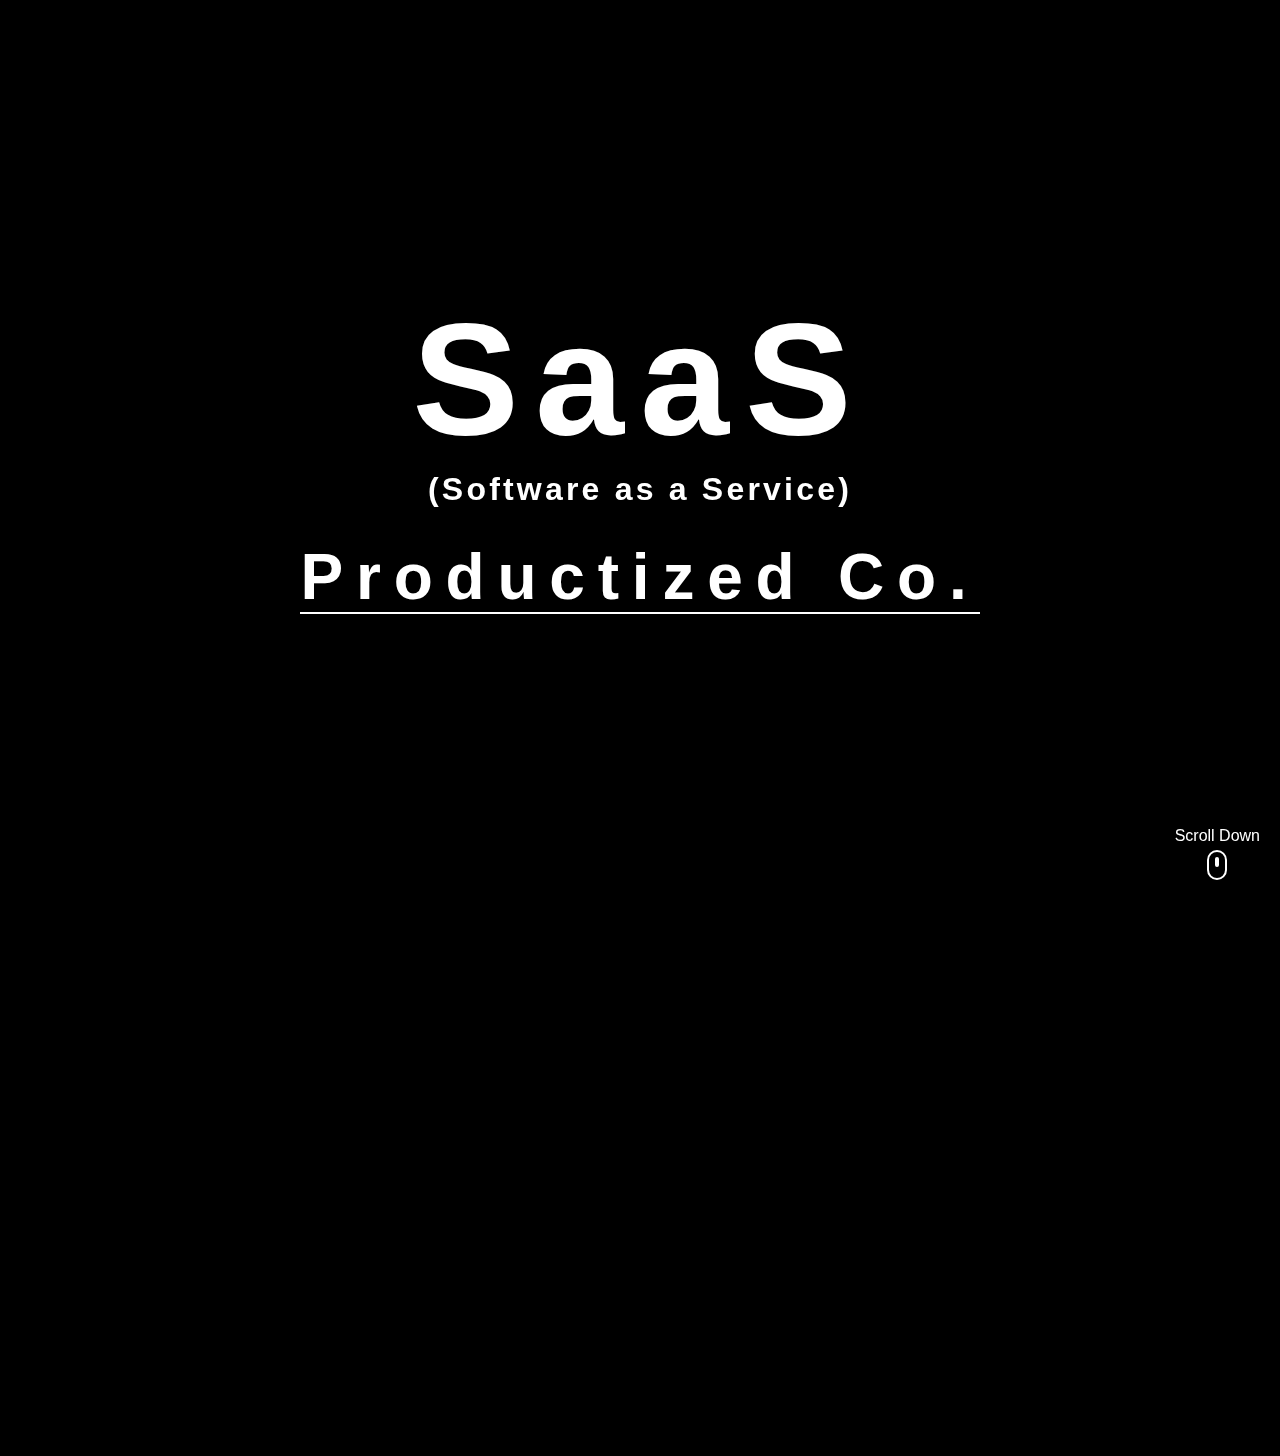
==== index.html @ f71a9a39 "Update index.html" ====
<!DOCTYPE html>
<html lang="en">
<head>
    <meta charset="UTF-8">
    <meta name="viewport" content="width=device-width, initial-scale=1.0">
    <title>SaaS Productized Co.</title>
    <link rel="stylesheet" href="styles.css">
    <!-- Font Awesome for Social Icons -->
    <link rel="stylesheet" href="https://cdnjs.cloudflare.com/ajax/libs/font-awesome/6.0.0-beta3/css/all.min.css">
</head>
<body>
    <!-- Animated Background -->
    <div class="animated-bg"></div>

    <!-- Hero Section -->
    <div class="hero-section">
        <h1 class="hero-title">
            <span class="top-line">SaaS</span>
            <span class="subtitle">(Software as a Service)</span>
            <span class="bottom-line">Productized Co.</span>
            <div class="line-through"></div>
        </h1>
        <div class="scroll-indicator" id="scroll-indicator">
            <span>Scroll Down</span>
            <div class="mouse-icon"></div>
        </div>
    </div>

    <!-- About Section -->
    <section class="about-section">
        <div class="container">
            <h2>About Us</h2>
            <p>We are a B2B Micro SaaS company dedicated to transforming high-performance software solutions into intuitive, scalable products.</p>
            <div class="line-through"></div>
        </div>
    </section>

    <!-- Services Section -->
    <section class="services-section">
        <div class="container">
            <h2>Our Services</h2>
            <p>We offer a range of cutting-edge services including high-end software development, productization, and consulting.</p>
            <div class="line-through"></div>
        </div>
    </section>

    <!-- Footer -->
    <footer class="footer">
        <p>2025 SaaS Productized Co.</p>
        <div class="social-icons">
            <a href="https://x.com/SaaSProductized" target="_blank">
                        <img src="xlogo.png" alt="X logo" style="width: 24px; height: 24px;">
                    </a>
            <a href="https://www.instagram.com/saasproducts" target="_blank">
                <i class="fab fa-instagram"></i>
            </a>
            <a href="https://www.linkedin.com/in/yourprofile" target="_blank">
                <i class="fab fa-linkedin"></i>
            </a>
        </div>
    </footer>

    <script src="script.js"></script>
</body>
</html>
---- styles.css ----
/* General Reset */
* {
    margin: 0;
    padding: 0;
    box-sizing: border-box;
}

html, body {
    height: 100%;
    font-family: Arial, sans-serif;
    overflow-x: hidden;
}

body {
    background-color: #000;
    color: #fff;
}

/* Animated Background */
.animated-bg {
    position: fixed;
    top: 0;
    left: 0;
    width: 100%;
    height: 100%;
    background: url('path-to-your-animated-background.gif') center/cover no-repeat;
    z-index: -1;
    animation: animatedBG 30s linear infinite;
}

@keyframes animatedBG {
    0% { background-position: 0% 50%; }
    50% { background-position: 100% 50%; }
    100% { background-position: 0% 50%; }
}

/* Hero Section Styling */
.hero-section {
    height: 100vh;
    display: flex;
    justify-content: center;
    align-items: center;
    text-align: center;
    position: relative;
    padding: 0 20px;
}

.hero-title {
    position: relative;
    text-align: center;
    z-index: 1;
}

.top-line {
    font-size: 5em;
    display: block;
    margin-bottom: 0; /* Remove margin to bring the subtitle directly below */
    letter-spacing: 0.1em;
    text-transform: none; /* Ensure lowercase 'aa' */
}

.subtitle {
    font-size: 1em; /* Smaller font size for subtitle */
    margin-top: 0; /* Ensure there is no gap at the top */
    letter-spacing: 0.1em;
    display: block;
    color: #fff; /* White color */
    text-transform: none; /* Keep exact casing */
}

.bottom-line {
    font-size: 2em;
    display: block;
    letter-spacing: 0.2em;
    margin-top: 0.5em; /* Small space above Productized Co */
}

/* Responsive adjustments for mobile devices */
@media (max-width: 768px) {
    .hero-section {
        padding: 0 10px;
    }

    .top-line {
        font-size: 3em;
        letter-spacing: 0.05em;
        margin-bottom: 0; /* Maintain no margin on mobile */
    }

    .subtitle {
        font-size: 0.8em; /* Adjust subtitle size for mobile */
        margin-top: 0; /* No gap on mobile as well */
    }

    .bottom-line {
        font-size: 1.5em;
        letter-spacing: 0.1em;
        margin-top: 0.3em; /* Slightly reduce the space above Productized Co */
    }
}

/* Scroll Indicator Styling */
.scroll-indicator {
    position: fixed;
    bottom: 20px;
    right: 20px;
    text-align: center;
    color: white;
    z-index: 2;
}

.mouse-icon {
    width: 20px;
    height: 30px;
    border: 2px solid white;
    border-radius: 15px;
    position: relative;
    margin: 0 auto;
    margin-top: 5px;
}

.mouse-icon::before {
    content: '';
    width: 4px;
    height: 10px;
    background: white;
    border-radius: 2px;
    position: absolute;
    top: 5px;
    left: 50%;
    transform: translateX(-50%);
    animation: scroll 1.5s infinite;
}

@keyframes scroll {
    0% {
        top: 5px;
    }
    100% {
        top: 18px;
    }
}

/* Section Styling */
section {
    padding: 60px 20px;
    text-align: center;
    background-color: #222;
    opacity: 0;
    transform: translateY(50px);
    transition: opacity 1.5s ease, transform 1.5s ease;
    position: relative;
    z-index: 1;
}

section h2 {
    font-size: 2.5em;
    margin-bottom: 20px;
}

section p {
    font-size: 1.2em;
    max-width: 800px;
    margin: 0 auto;
}

/* Services Section Background */
.services-section {
    background-color: #333;
}

/* Footer */
.footer {
    padding: 20px 0;
    background-color: #000;
    text-align: center;
    font-size: 1em;
    position: relative;
    z-index: 1;
}

.social-icons {
    margin-top: 10px;
    display: flex;
    justify-content: center;
}

.social-icons a {
    color: white;
    font-size: 24px;
    margin: 0 10px;
    text-decoration: none;
    transition: transform 0.3s ease, color 0.3s ease;
}

.social-icons a:hover {
    transform: scale(1.2);
    color: #aaa; /* Optional: to change color slightly on hover */
}

/* Active class for when the section is visible */
.active {
    opacity: 1;
    transform: translateY(0);
}

/* Line crossing effect */
.line-through {
    position: absolute;
    width: 0%;
    height: 2px;
    background-color: #fff;
    transition: width 1.5s ease-in-out;
    bottom: 0;
    left: 0;
}

.active .line-through {
    width: 100%;
}
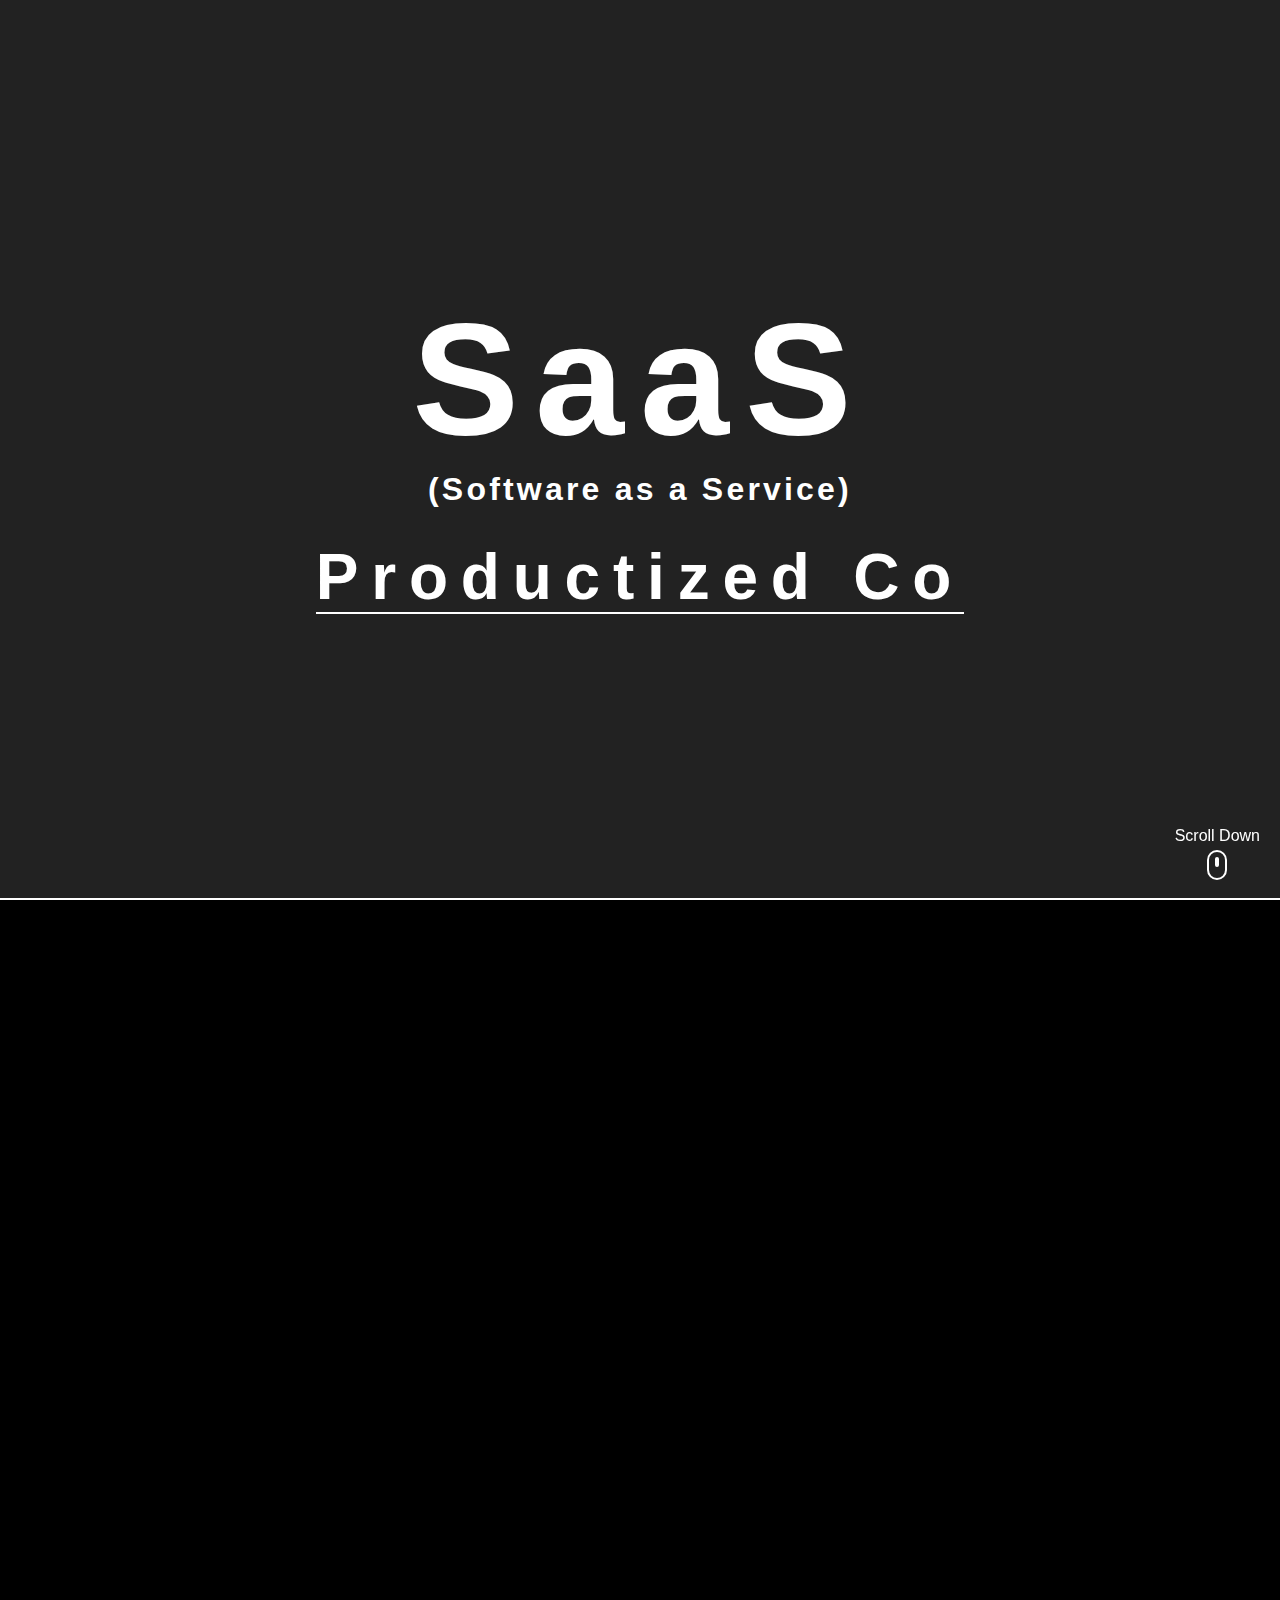
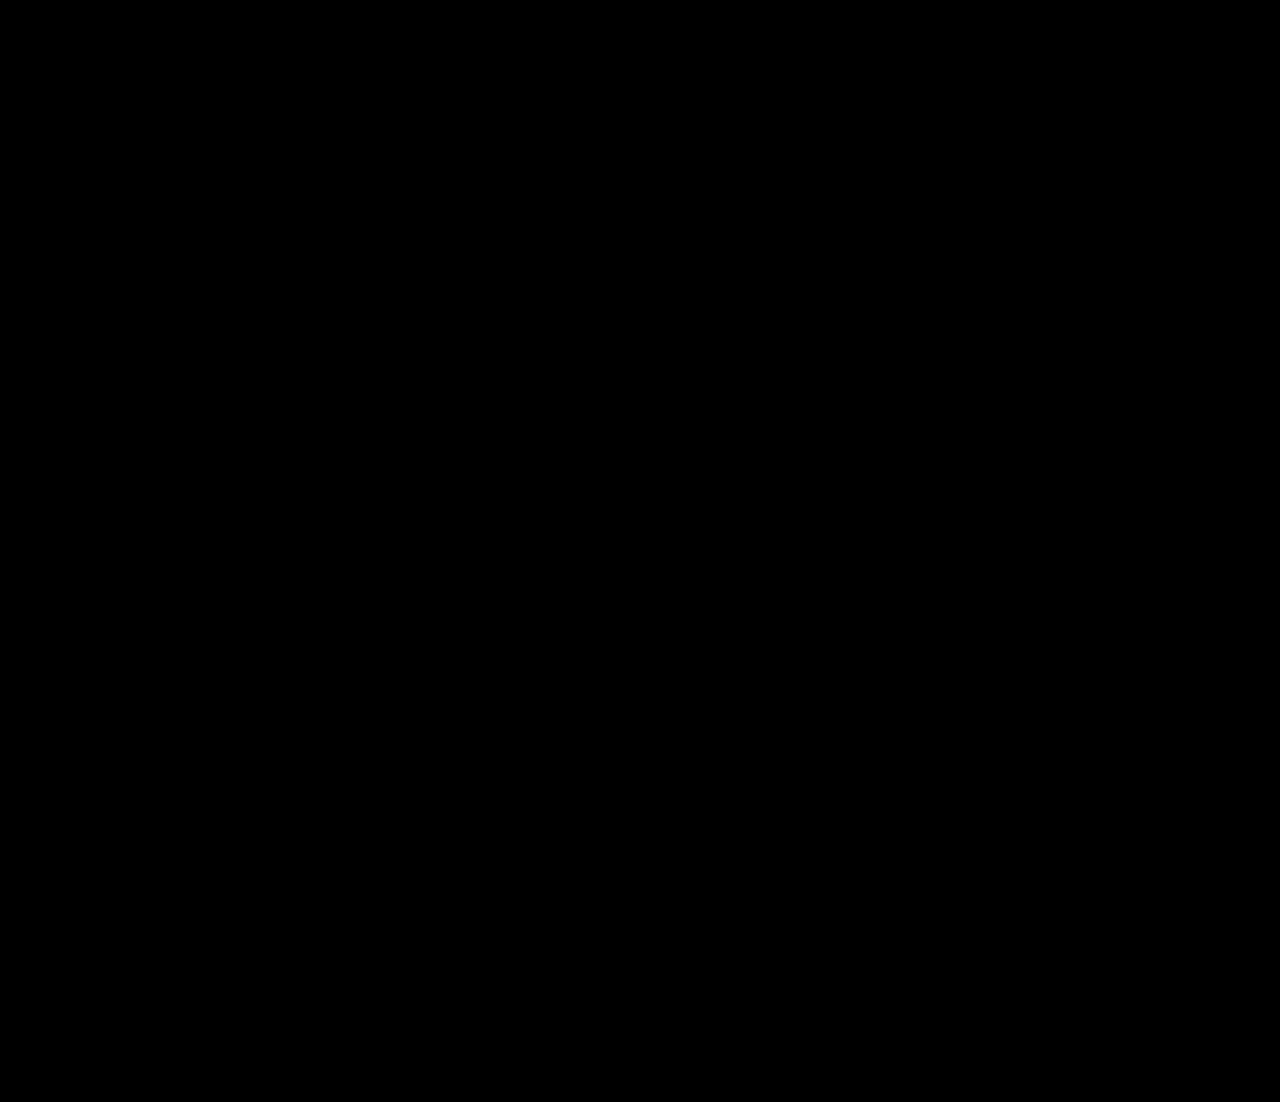
==== commit a7a3b18b: "Update index.html" ====
--- a/index.html
+++ b/index.html
@@ -7,50 +7,200 @@
     <link rel="stylesheet" href="styles.css">
     <!-- Font Awesome for Social Icons -->
     <link rel="stylesheet" href="https://cdnjs.cloudflare.com/ajax/libs/font-awesome/6.0.0-beta3/css/all.min.css">
+    <style>
+    /* Logo Container */
+    .logo-container {
+        width: 100%;
+        text-align: center;
+        padding-top: 10px;
+        margin-bottom: 20px;
+    }
+
+    .logo-container a {
+        display: inline-block;
+        color: #fff; /* Ice white color for the logo link */
+        text-decoration: none !important; /* Remove underline from the link */
+    }
+
+    /* Ensure the link remains white when visited, hovered, and active */
+    .logo-container a:visited {
+        color: #fff !important; /* Keep white even after the link is visited */
+        text-decoration: none !important; /* Ensure no underline on visited state */
+    }
+
+    .logo-container a:hover {
+        color: #fff; /* Keep white on hover */
+        transform: scale(1.05); /* Slight zoom on hover */
+        transition: transform 0.3s ease; /* Smooth transition effect */
+        text-decoration: none !important; /* No underline */
+    }
+
+    .logo-container a:active {
+        color: #fff !important; /* Keep white when active/clicked */
+        text-decoration: none !important; /* No underline */
+    }
+
+    /* Hero Title Styling */
+    .hero-title, 
+    .hero-title .top-line, 
+    .hero-title .subtitle, 
+    .hero-title .bottom-line {
+        color: #fff !important; /* Ice white for all parts of the title */
+        text-decoration: none !important; /* Ensure no underline */
+    }
+
+    /* Ensure no text-decoration for any <a> inside the hero section */
+    .hero-section a {
+        color: #fff !important; /* Ensure white for any link in hero section */
+    }
+
+    /* Line-through styling */
+    .line-through {
+        background-color: #fff !important; /* Make sure the line is ice white */
+        height: 2px;
+        width: 100%;
+        margin-top: 10px;
+        display: block;
+    }
+    </style>
 </head>
 <body>
     <!-- Animated Background -->
     <div class="animated-bg"></div>
 
-    <!-- Hero Section -->
-    <div class="hero-section">
-        <h1 class="hero-title">
-            <span class="top-line">SaaS</span>
-            <span class="subtitle">(Software as a Service)</span>
-            <span class="bottom-line">Productized Co.</span>
-            <div class="line-through"></div>
-        </h1>
-        <div class="scroll-indicator" id="scroll-indicator">
-            <span>Scroll Down</span>
-            <div class="mouse-icon"></div>
-        </div>
-    </div>
-
-    <!-- About Section -->
-    <section class="about-section">
-        <div class="container">
-            <h2>About Us</h2>
-            <p>We are a B2B Micro SaaS company dedicated to transforming high-performance software solutions into intuitive, scalable products.</p>
-            <div class="line-through"></div>
-        </div>
-    </section>
+    <!-- Clickable Logo Container for Hero Section -->
+    <a href="index.html" class="logo-container" style="text-decoration: none !important; /* Ensure no underline */">
+        <section class="hero-section">
+            <h1 class="hero-title">
+                <span class="top-line">SaaS</span>
+                <span class="subtitle">(Software as a Service)</span>
+                <span class="bottom-line">Productized Co</span>
+                <div class="line-through"></div>
+            </h1>
+        </section>
+    </a>
+
+    <!-- Scroll Indicator placed outside of the hero section for better positioning -->
+    <div class="scroll-indicator" id="scroll-indicator">
+        <span>Scroll Down</span>
+        <div class="mouse-icon"></div>
+    </div>
+
+    <!-- Divider between Hero and About Us -->
+    <div class="line-through" style="z-index: 1000;"></div>
+
+<!-- About Section -->
+<section class="about-section">
+    <div class="container">
+        <h2>About Us</h2>
+        <p>We are a B2B SaaS company dedicated to transforming high-performance software solutions into intuitive, scalable products. We provide tailored solutions to help businesses succeed through innovation and technology.</p>
+        <br>
+        <p>Our mission is to leverage cutting-edge technology to deliver services that empower businesses to succeed in an increasingly digital world. Whether you're looking to enhance your online presence, boost your sales with targeted ads, or dive into the future of Web3.0 and Artificial Intelligence, we're here to help you innovate and thrive.</p>
+    </div>
+
+<!-- Embedded Google Map Section -->
+<div class="map-section">
+    <div class="container map-container" style="text-align: center; padding: 20px;">
+        <iframe 
+            src="https://www.google.com/maps/embed?pb=!1m18!1m12!1m3!1d11877.425176039964!2d-87.6253308!3d41.90669885!2m3!1f0!2f0!3f0!3m2!1i1024!2i768!4f13.1!3m3!1m2!1s0x880fd35a4496d0ed%3A0xace21a6c41f409f4!2sGold%20Coast%2C%20Chicago%2C%20IL%2060610!5e0!3m2!1sen!2sus!4v1728264141626!5m2!1sen!2sus" 
+            width="400" 
+            height="250" 
+            style="border:0; margin: 0 auto;" 
+            allowfullscreen="" 
+            loading="lazy" 
+            referrerpolicy="no-referrer-when-downgrade">
+        </iframe>
+    </div>
+</div>
+</section>
+
+    <!-- Divider between About Us and Services -->
+    <div class="line-through" style="z-index: 1000;"></div>
 
     <!-- Services Section -->
     <section class="services-section">
-        <div class="container">
-            <h2>Our Services</h2>
-            <p>We offer a range of cutting-edge services including high-end software development, productization, and consulting.</p>
-            <div class="line-through"></div>
+        <h2>Our Services</h2>
+        <div class="service">
+        <h3><i class="fas fa-code"></i> Software Development</h3>
+        <p>Custom software development tailored to your business needs. Build scalable and efficient systems for long-term success.</p>
+        <a href="#">View Packages</a>
+    </div>
+        <div class="service">
+            <h3><i class="fas fa-paint-brush"></i> Web Design</h3>
+            <p>Beautiful, innovative, creative, and fully responsive web design. We bring life to your goals and vision.</p>
+            <a href="website_packages.html">View Packages</a>
+        </div>
+        
+        <div class="service">
+        <h3><i class="fas fa-cube"></i> Web3.0</h3>
+        <p>Unlock the potential of decentralized web technology and integrate your business into the next phase of the internet.</p>
+        <a href="#">Explore Web3.0</a>
+    </div>
+
+    <div class="service">
+        <h3><i class="fas fa-robot"></i> Artificial Intelligence</h3>
+        <p>Implement AI-driven solutions to streamline your operations, analyze data, and predict trends for a smarter business future.</p>
+        <a href="#">Discover AI Solutions</a>
+    </div>
+
+        <div class="service">
+            <h3><i class="fas fa-map-marker-alt"></i> Google My Business</h3>
+            <p>Complete Google My Business listing setup and management services. Fully optimized for results!</p>
+            <a href="#">View Options</a>
+        </div>
+
+        <div class="service">
+            <h3><i class="fas fa-chart-line"></i> Custom Analytics</h3>
+            <p>Detailed monthly analytics reports provide at-a-glance overviews of your business growth.</p>
+            <a href="#">Learn More</a>
+        </div>
+
+        <div class="service">
+            <h3><i class="fas fa-ad"></i> FB and Google Ads</h3>
+            <p>We design your ads to reach the BEST audience for your business. Properly targeted ads lead to sales.</p>
+            <a href="#">Learn More</a>
         </div>
     </section>
+
+    <!-- Divider between Services and Contact Us -->
+    <div class="line-through"></div>
+
+<!-- Contact Us Section -->
+<section class="contact-section" id="contact">
+    <div class="container">
+        <h2>Consult With Us</h2>
+        <p>If you have any questions about our services or want to know more about how SaaS Productized Co. can help your business grow, feel free to reach out to us.</p>
+        <br><br>
+        
+        <!-- Contact Form -->
+        <form id="contact-form">
+            <input type="email" id="user_email" placeholder="Enter your email" required>
+            
+            <!-- New Dropdown for Package Selection -->
+            <select id="package_select" name="package">
+                <option value="Not Sure" selected>Not Sure</option>
+                <option value="Basic Package">Basic Package</option>
+                <option value="Plus Package">Plus Package</option>
+                <option value="Deluxe Package">Deluxe Package</option>
+            </select>
+
+            <textarea id="message" placeholder="Enter your message" required></textarea>
+            <button type="submit">Send</button>
+        </form>
+    </div>
+</section>
+    
+    <div class="line-through"></div>
+
+
 
     <!-- Footer -->
     <footer class="footer">
-        <p>2025 SaaS Productized Co.</p>
+        <p>&copy; 2025 SaaS Productized Co. All Rights Reserved.</p>
         <div class="social-icons">
             <a href="https://x.com/SaaSProductized" target="_blank">
-                        <img src="xlogo.png" alt="X logo" style="width: 24px; height: 24px;">
-                    </a>
+                <img src="xlogo.png" alt="X logo" style="width: 24px; height: 24px;">
+            </a>
             <a href="https://www.instagram.com/saasproducts" target="_blank">
                 <i class="fab fa-instagram"></i>
             </a>
@@ -61,5 +211,27 @@
     </footer>
 
     <script src="script.js"></script>
+    <script>
+        // EmailJS script for contact form submission
+        document.getElementById('contact-form').addEventListener('submit', function(event) {
+            event.preventDefault();
+            emailjs.sendForm('your_service_id', 'your_template_id', this)
+                .then(function() {
+                    alert('Email sent successfully!');
+                }, function(error) {
+                    alert('Failed to send email: ' + JSON.stringify(error));
+                });
+        });
+
+        // Smooth Scroll Script for Scroll Indicator
+        document.getElementById('scroll-indicator').addEventListener('click', function() {
+            window.scrollTo({
+                top: document.querySelector('.about-section').offsetTop,
+                behavior: 'smooth'
+            });
+        });
+        
+        
+    </script>
 </body>
 </html>
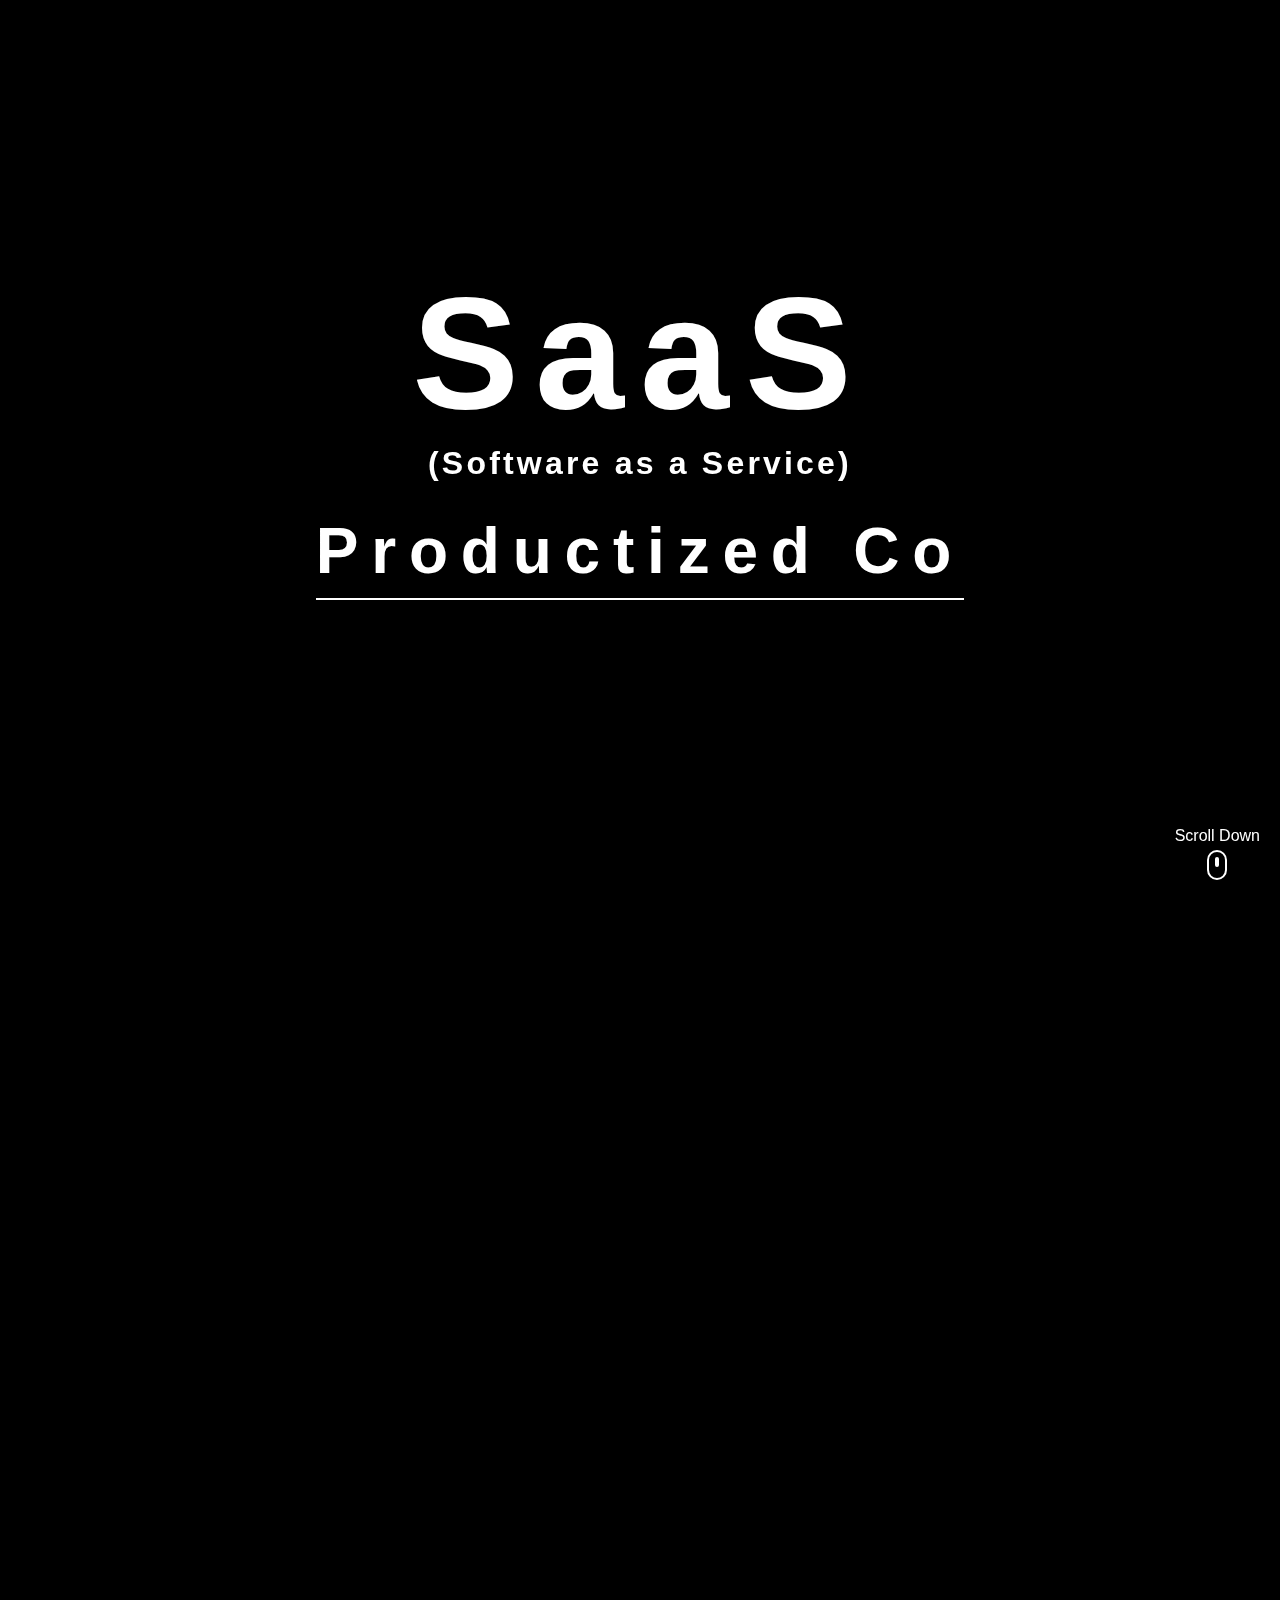
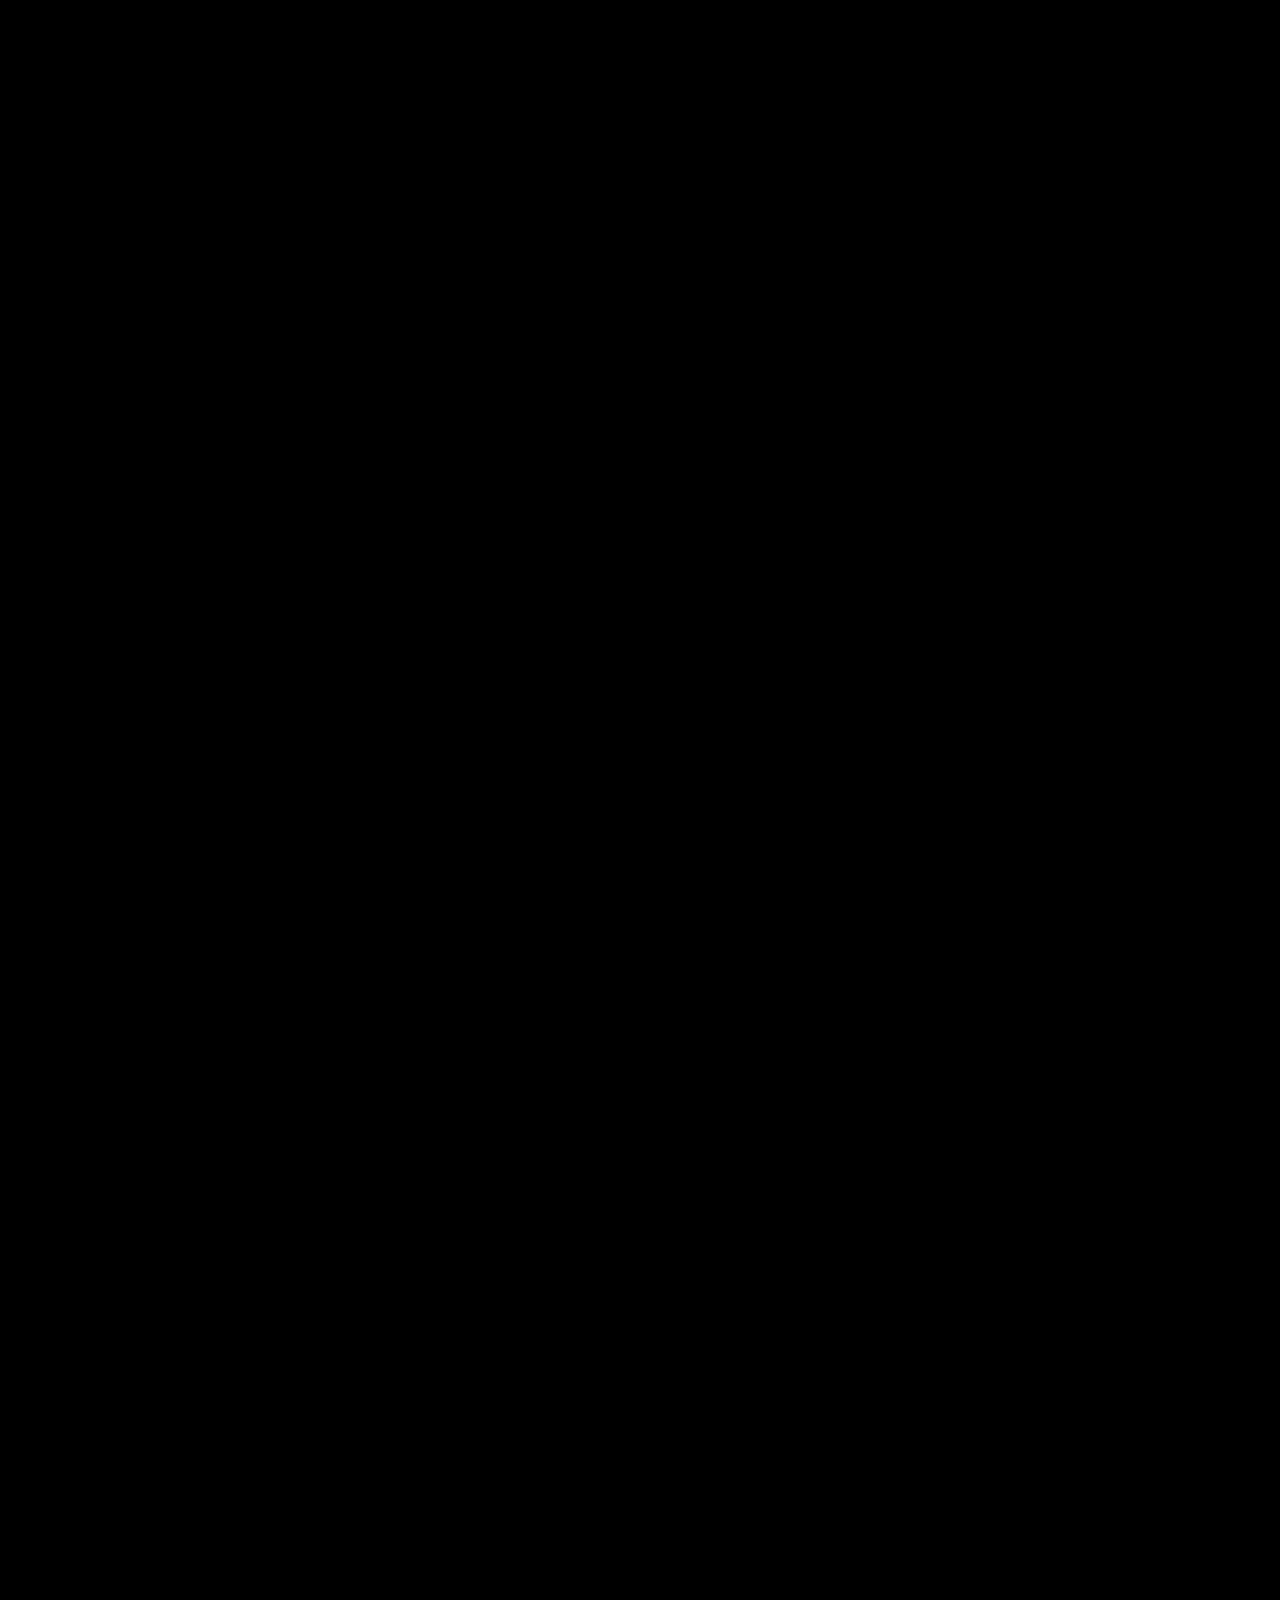
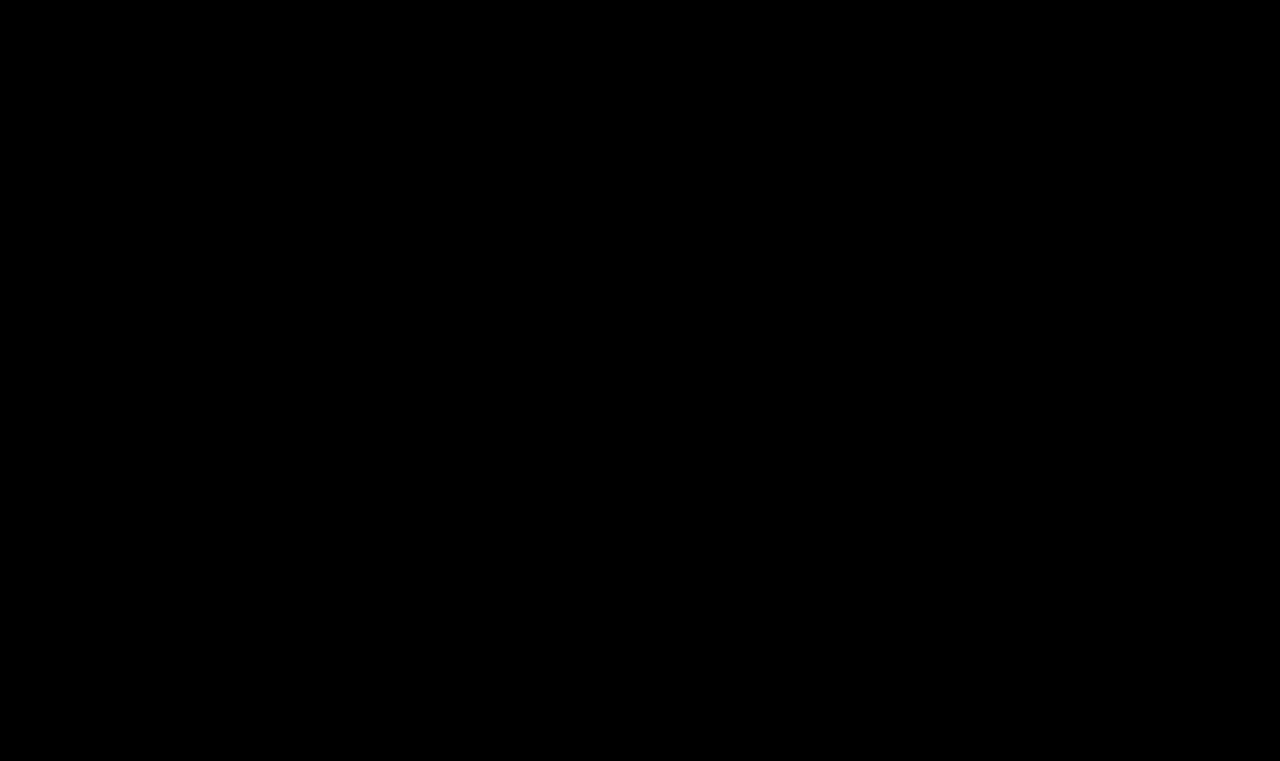
==== commit e001cd8a: "Update index.html" ====
--- a/index.html
+++ b/index.html
@@ -167,7 +167,6 @@
 
 <!-- Contact Us Section -->
 <section class="contact-section" id="contact">
-    <div class="container">
         <h2>Consult With Us</h2>
         <p>If you have any questions about our services or want to know more about how SaaS Productized Co. can help your business grow, feel free to reach out to us.</p>
         <br><br>
@@ -175,10 +174,11 @@
         <!-- Contact Form -->
         <form id="contact-form">
             <input type="email" id="user_email" placeholder="Enter your email" required>
-            
-            <!-- New Dropdown for Package Selection -->
-            <select id="package_select" name="package">
-                <option value="Not Sure" selected>Not Sure</option>
+
+            <!-- New Package Dropdown -->
+            <label for="package_select">Which Package are you interested in?</label>
+            <select id="package_select" required>
+                <option value="Not Sure">Not Sure</option>
                 <option value="Basic Package">Basic Package</option>
                 <option value="Plus Package">Plus Package</option>
                 <option value="Deluxe Package">Deluxe Package</option>
@@ -187,7 +187,6 @@
             <textarea id="message" placeholder="Enter your message" required></textarea>
             <button type="submit">Send</button>
         </form>
-    </div>
 </section>
     
     <div class="line-through"></div>
@@ -235,3 +234,7 @@
     </script>
 </body>
 </html>
+
+    </script>
+</body>
+</html>
--- a/styles.css
+++ b/styles.css
@@ -43,37 +43,48 @@
     text-align: center;
     position: relative;
     padding: 0 20px;
+    margin-top: 0;
+    background: none; /* No background */
 }
 
 .hero-title {
     position: relative;
     text-align: center;
     z-index: 1;
-}
-
+    margin-bottom: 20px;
+    text-decoration: none; /* Ensure no default lines */
+}
+
+/* Top Line (Main Title) */
 .top-line {
     font-size: 5em;
     display: block;
-    margin-bottom: 0; /* Remove margin to bring the subtitle directly below */
+    margin-bottom: 0;
     letter-spacing: 0.1em;
-    text-transform: none; /* Ensure lowercase 'aa' */
-}
-
+    text-transform: none; /* Keep lowercase 'aa' in 'SaaS' */
+    text-decoration: none; /* Remove any text decoration */
+}
+
+/* Subtitle (Optional Information) */
 .subtitle {
-    font-size: 1em; /* Smaller font size for subtitle */
-    margin-top: 0; /* Ensure there is no gap at the top */
+    font-size: 1em;
+    margin-top: 0;
     letter-spacing: 0.1em;
     display: block;
-    color: #fff; /* White color */
-    text-transform: none; /* Keep exact casing */
-}
-
+    color: #fff;
+    text-transform: none;
+    text-decoration: none; /* Ensure no underline */
+}
+
+/* Bottom Line (Company Name) */
 .bottom-line {
     font-size: 2em;
     display: block;
     letter-spacing: 0.2em;
-    margin-top: 0.5em; /* Small space above Productized Co */
-}
+    margin-top: 0.5em;
+    text-decoration: none; /* Remove any underlines */
+}
+
 
 /* Responsive adjustments for mobile devices */
 @media (max-width: 768px) {
@@ -84,18 +95,15 @@
     .top-line {
         font-size: 3em;
         letter-spacing: 0.05em;
-        margin-bottom: 0; /* Maintain no margin on mobile */
     }
 
     .subtitle {
-        font-size: 0.8em; /* Adjust subtitle size for mobile */
-        margin-top: 0; /* No gap on mobile as well */
+        font-size: 0.8em;
     }
 
     .bottom-line {
         font-size: 1.5em;
         letter-spacing: 0.1em;
-        margin-top: 0.3em; /* Slightly reduce the space above Productized Co */
     }
 }
 
@@ -204,17 +212,728 @@
     transform: translateY(0);
 }
 
-/* Line crossing effect */
+/* Custom Analytics Section */
+.analytics-section {
+    padding: 60px 20px;
+    background-color: #111;
+    color: #fff;
+    text-align: center;
+}
+
+.analytics-item {
+    margin-bottom: 40px;
+}
+
+.analytics-item h2 {
+    font-size: 2.5em;
+    margin-bottom: 10px;
+    color: #fff;
+}
+
+.analytics-item p {
+    font-size: 1.2em;
+    max-width: 600px;
+    margin: 0 auto;
+    color: #aaa;
+}
+
+/* Packages Section Styling */
+.packages-section {
+    padding: 60px 20px;
+    background-color: #111;
+    text-align: center;
+    color: #fff;
+}
+
+.packages-section h2 {
+    font-size: 2.5em;
+    margin-bottom: 40px;
+    color: #fff;
+}
+
+.package {
+    background-color: #222;
+    padding: 30px;
+    margin-bottom: 40px;
+    border-radius: 8px;
+    transition: transform 0.3s ease, box-shadow 0.3s ease;
+}
+
+.package h3 {
+    font-size: 2.2em; /* Slightly larger */
+    margin-bottom: 15px;
+    color: #fff; /* Ensure it's bright white */
+}
+
+.package p {
+    font-size: 1.4em; /* Increased font size */
+    margin-bottom: 20px;
+    color: #f0f0f0; /* Brighter white */
+}
+
+.package ul {
+    list-style: none;
+    padding: 0;
+    margin-bottom: 20px;
+}
+
+.package li {
+    font-size: 1.3em; /* Increase font size */
+    margin-bottom: 10px;
+    color: #f0f0f0; /* Brighter white for visibility */
+}
+
+.package strong {
+    font-size: 1.5em; /* Slightly larger */
+    color: #fff;
+}
+
+.package:hover {
+    transform: translateY(-10px);
+    box-shadow: 0 10px 20px rgba(0, 0, 0, 0.2);
+}
+
+/* Services Section Styling */
+.services-section {
+    padding: 60px 20px;
+    background-color: #333;
+    text-align: center;
+    color: #fff;
+}
+
+.services-section h2 {
+    font-size: 2.5em;
+    margin-bottom: 40px;
+    color: #fff;
+}
+
+.service {
+    background-color: #222;
+    padding: 30px;
+    margin-bottom: 40px;
+    border-radius: 8px;
+    transition: transform 0.3s ease, box-shadow 0.3s ease;
+}
+
+.service h3 {
+    font-size: 2em;
+    margin-bottom: 15px;
+}
+
+.service p {
+    font-size: 1.2em;
+    color: #f0f0f0;
+    margin-bottom: 20px;
+}
+
+.service a {
+    color: #fff;
+    text-decoration: none;
+    font-weight: bold;
+    background-color: #444;
+    padding: 10px 20px;
+    border-radius: 5px;
+    transition: background-color 0.3s ease;
+}
+
+.service a:hover {
+    background-color: #666;
+}
+
+.service:hover {
+    transform: translateY(-10px);
+    box-shadow: 0 10px 20px rgba(0, 0, 0, 0.2);
+}
+
+/* Responsive adjustments */
+@media (max-width: 768px) {
+    .packages-section, .services-section {
+        padding: 40px 10px;
+    }
+
+    .package, .service {
+        padding: 20px;
+    }
+
+    .package h3, .service h3 {
+        font-size: 1.8em;
+    }
+
+    .package p, .service p {
+        font-size: 1em;
+    }
+
+    .package ul li, .service p {
+        font-size: 1em;
+    }
+
+    .scroll-indicator {
+        bottom: 10px;
+        right: 10px;
+    }
+}
+
+/* Intro Section Styling */
+.intro-section {
+    padding: 60px 20px;
+    background-color: #222;
+    color: #fff;
+    text-align: center;
+    margin-bottom: 40px;
+}
+
+.intro-section h2 {
+    font-size: 2.5em;
+    margin-bottom: 20px;
+}
+
+.intro-section p {
+    font-size: 1.2em;
+    max-width: 800px;
+    margin: 0 auto;
+}
+
+/* Features Section Styling */
+.features-section {
+    padding: 60px 20px;
+    background-color: #111;
+    color: #fff;
+    text-align: center;
+}
+
+.features-section h2 {
+    font-size: 2.5em;
+    margin-bottom: 40px;
+    color: #fff;
+}
+
+.features-container {
+    display: flex;
+    justify-content: center;
+    gap: 20px; /* Space between the rectangles */
+}
+
+.feature-box {
+    background-color: #222;
+    padding: 30px;
+    border-radius: 8px;
+    width: 30%; /* Each box will take up 30% of the container width */
+    box-shadow: 0 10px 20px rgba(0, 0, 0, 0.2);
+    transition: transform 0.3s ease, box-shadow 0.3s ease;
+}
+
+.feature-box h3 {
+    font-size: 1.8em;
+    margin-bottom: 15px;
+    color: #fff;
+}
+
+.feature-box p {
+    font-size: 1.1em;
+    color: #ccc;
+    line-height: 1.6em;
+}
+
+.feature-box:hover {
+    transform: translateY(-10px);
+    box-shadow: 0 15px 30px rgba(0, 0, 0, 0.3);
+}
+
+/* Responsive adjustments */
+@media (max-width: 768px) {
+    .features-container {
+        flex-direction: column;
+        gap: 20px;
+    }
+
+    .feature-box {
+        width: 100%; /* Full width for mobile */
+    }
+}
+
+/* Pricing Section Styling */
+.pricing-section {
+    padding: 60px 20px;
+    background-color: #333;
+    color: #fff;
+    text-align: center;
+}
+
+.pricing-section h2 {
+    font-size: 2.5em;
+    margin-bottom: 20px;
+}
+
+.pricing-table {
+    display: flex;
+    justify-content: space-around;
+    flex-wrap: wrap;
+    margin-bottom: 40px;
+}
+
+.pricing-option {
+    background-color: #222;
+    padding: 30px;
+    margin: 20px;
+    border-radius: 8px;
+    width: 280px;
+    transition: transform 0.3s ease, box-shadow 0.3s ease;
+}
+
+.pricing-option h3 {
+    font-size: 2.2em; /* Slightly larger */
+    margin-bottom: 15px;
+    color: #fff; /* Bright white */
+}
+
+.pricing-option p {
+    font-size: 1.4em; /* Increased for better visibility */
+    color: #f0f0f0; /* Brighter white */
+    margin-bottom: 20px;
+}
+
+.pricing-option:hover {
+    transform: translateY(-10px);
+    box-shadow: 0 10px 20px rgba(0, 0, 0, 0.2);
+}
+
+/* Responsive for smaller screens */
+@media (max-width: 768px) {
+    .pricing-table {
+        flex-direction: column;
+    }
+
+    .pricing-option {
+        width: 100%;
+        max-width: 400px;
+    }
+}
+
+/* Pricing Table Styling */
+.pricing-section {
+    padding: 60px 20px;
+    background-color: #111;
+    text-align: center;
+    color: #fff;
+}
+
+.pricing-table {
+    display: flex;
+    justify-content: space-around;
+    flex-wrap: wrap;
+    gap: 20px;
+}
+
+.pricing-option {
+    background-color: #222;
+    padding: 20px;
+    border-radius: 8px;
+    width: 300px;
+    transition: transform 0.3s ease, box-shadow 0.3s ease;
+}
+
+.pricing-option h3 {
+    font-size: 1.8em;
+    margin-bottom: 15px;
+    color: #fff;
+}
+
+.pricing-option p {
+    font-size: 1.2em;
+    color: #ccc;
+    margin-bottom: 20px;
+}
+
+.pricing-option:hover {
+    transform: translateY(-10px);
+    box-shadow: 0 10px 20px rgba(0, 0, 0, 0.2);
+}
+
+/* Responsive adjustment for Pricing section */
+@media (max-width: 768px) {
+    .pricing-table {
+        flex-direction: column;
+        align-items: center;
+    }
+
+    .pricing-option {
+        width: 100%;
+        margin-bottom: 20px;
+    }
+}
+
+/* Header Styling */
+header h1 {
+    font-size: 2.5em;
+    color: #fff;
+    text-align: center;
+    margin-bottom: 20px;
+}
+
+header p {
+    font-size: 1.2em;
+    color: #ccc;
+    text-align: center;
+    margin-bottom: 40px;
+}
+
+/* Toggle Button Styling */
+.pricing-toggle {
+    display: flex;
+    justify-content: center;
+    margin-bottom: 40px;
+}
+
+.toggle-btn {
+    background-color: #444;
+    color: white;
+    padding: 10px 20px;
+    border: none;
+    border-radius: 5px;
+    cursor: pointer;
+    margin: 0 10px;
+    transition: background-color 0.3s, box-shadow 0.3s;
+}
+
+/* Styling for the 'With Design Fee' button */
+#with-design-fee.active {
+    background: linear-gradient(145deg, rgba(255, 223, 0, 0.9), rgba(255, 215, 0, 0.7)); /* Flashy real gold */
+    color: #fff;
+    box-shadow: 0 5px 10px rgba(255, 223, 0, 0.5); /* Golden glow */
+}
+
+#with-design-fee:hover {
+    background-color: rgba(255, 223, 0, 0.9); /* Brighter gold on hover */
+    box-shadow: 0 10px 20px rgba(255, 223, 0, 0.9); /* Stronger gold shadow */
+}
+
+/* Styling for the 'Without Design Fee' button */
+#without-design-fee.active {
+    background-color: rgba(135, 206, 235, 0.9); /* Icy blue active state */
+    color: #fff;
+    box-shadow: 0 5px 10px rgba(135, 206, 235, 0.5); /* Blue glow */
+}
+
+#without-design-fee:hover {
+    background-color: rgba(135, 206, 235, 0.9); /* Icy blue on hover */
+    box-shadow: 0 10px 20px rgba(135, 206, 235, 0.9); /* Blue shadow on hover */
+}
+
+/* Inactive button styling (removes light) */
+.toggle-btn:not(.active) {
+    background-color: #444; /* Dark background for inactive state */
+    box-shadow: none; /* No glow */
+}
+
+/* Container for the packages to align them in a row */
+.packages-container {
+    display: flex;
+    justify-content: center; /* Center the boxes horizontally */
+    align-items: flex-start; /* Align the boxes at the top */
+    gap: 20px; /* Space between the boxes */
+    flex-wrap: wrap; /* Ensure they wrap on smaller screens */
+    margin: 0 auto; /* Center the container */
+    max-width: 1200px; /* Set a max width for larger screens */
+    padding: 20px;
+}
+
+/* General package styling */
+.basic-package, .plus-package, .deluxe-package {
+    background-color: rgba(255, 69, 0, 0.6); /* Base color */
+    width: 30%; /* Set width to 30% to fit 3 boxes side by side */
+    padding: 30px;
+    border-radius: 8px;
+    transition: transform 0.3s ease, box-shadow 0.3s ease;
+    box-shadow: 0 10px 20px rgba(255, 69, 0, 0.4);
+    text-align: center;
+}
+
+/* Hover effects */
+.basic-package:hover, .plus-package:hover, .deluxe-package:hover {
+    transform: translateY(-10px);
+    box-shadow: 0 15px 30px rgba(255, 69, 0, 0.6);
+}
+
+/* Specific background colors for each package */
+.basic-package {
+    background-color: rgba(255, 69, 0, 0.6); /* Fire-like neon orange */
+    box-shadow: 0 10px 20px rgba(255, 69, 0, 0.4);
+}
+
+.plus-package {
+    background: linear-gradient(145deg, rgba(255, 223, 0, 0.9), rgba(255, 215, 0, 0.6)); /* Flashy gold */
+    box-shadow: 0 10px 20px rgba(255, 223, 0, 0.7);
+}
+
+.deluxe-package {
+    background-color: rgba(128, 0, 128, 0.6); /* Transparent regal purple */
+    box-shadow: 0 10px 20px rgba(128, 0, 128, 0.4);
+}
+
+/* Responsive adjustments for mobile screens */
+@media (max-width: 768px) {
+    .packages-container {
+        flex-direction: column; /* Stack the boxes vertically */
+    }
+    
+    .basic-package, .plus-package, .deluxe-package {
+        width: 100%; /* Full width on smaller screens */
+    }
+}
+
+
+/* Update Contact Us Button Style */
+.basic-package .add-to-cart-btn, 
+.plus-package .add-to-cart-btn, 
+.deluxe-package .add-to-cart-btn {
+    font-size: 1.2em; /* Double the size */
+    padding: 15px 30px; /* Larger padding for bigger buttons */
+    background-color: #444; /* Match the button color from services section */
+    color: #fff;
+    border: none;
+    border-radius: 5px;
+    cursor: pointer;
+    transition: background-color 0.3s ease, transform 0.3s ease;
+    text-decoration: none;
+}
+
+.basic-package .add-to-cart-btn:hover, 
+.plus-package .add-to-cart-btn:hover, 
+.deluxe-package .add-to-cart-btn:hover {
+    background-color: #666;
+    transform: translateY(-5px); /* Adds movement on hover */
+}
+
+/* Ensure the button text is centered */
+.add-to-cart-btn {
+    display: inline-block;
+    text-align: center;
+    width: 100%;
+}
+
+/* Logo Container */
+.logo-container {
+    width: 100%;
+    text-align: center;
+    padding-top: 10px;
+    margin-bottom: 20px;
+    position: relative; /* Ensures z-index works */
+    z-index: 10; /* Higher z-index to make sure it’s clickable and hovers properly */
+}
+
+.logo-container a {
+    display: block; /* Make the entire container clickable */
+    color: #fff; /* Ice white color for the logo link */
+    text-decoration: none; /* Remove underline from the link */
+    padding: 10px 0; /* Ensure padding remains to keep the spacing */
+    margin: auto; /* Center the logo */
+    width: fit-content; /* Keep the logo centered and not stretched */
+    z-index: 11; /* Ensure the link is above everything else */
+}
+
+/* Ensure the link remains white when visited, hovered, and active */
+.logo-container a:visited {
+    color: #fff; /* Keep white even after the link is visited */
+}
+
+.logo-container a:hover {
+    color: #fff; /* Keep white on hover */
+}
+
+.logo-container a:active {
+    color: #fff; /* Keep white when active/clicked */
+}
+
+.logo-container a:hover {
+    transform: scale(1.05); /* Slight zoom on hover */
+    transition: transform 0.3s ease; /* Smooth transition effect */
+}
+
+/* Adjustments to remove extra space */
+.hero-section {
+    margin-top: 0;
+    padding-top: 0;
+}
+
+/* Hero Title Styling */
+.hero-title, 
+.hero-title .top-line, 
+.hero-title .subtitle, 
+.hero-title .bottom-line {
+    color: #fff !important; /* Ice white for all parts of the title */
+    text-decoration: none; /* Remove underline or any text decoration */
+    z-index: 12; /* Make sure the title remains on top */
+}
+
+/* General line-through styling */
 .line-through {
-    position: absolute;
-    width: 0%;
+    background-color: #fff;
     height: 2px;
-    background-color: #fff;
-    transition: width 1.5s ease-in-out;
-    bottom: 0;
-    left: 0;
-}
-
+    width: 0; /* Start as 0 for animation */
+    margin-top: 10px;
+    display: block;
+    transition: width 1.5s ease-in-out; /* Smooth transition */
+    z-index: 1; /* Ensure line is above background but below content */
+    position: relative; /* Relative positioning for proper stacking */
+}
+
+/* Active line-through expands to full width */
 .active .line-through {
     width: 100%;
 }
+
+/* Hero title specific line-through */
+.hero-title .line-through {
+    background-color: #fff !important; /* Ensure white color for hero */
+    height: 2px;
+    width: 100%; /* Full width for hero title */
+    margin-top: 10px;
+    position: relative; /* Ensure proper stacking */
+    z-index: 2; /* Ensure it's above adjacent content */
+}
+
+/* Hero title hover effect */
+.hero-title:hover {
+    transform: scale(1.05); /* Slight zoom on hover */
+    transition: transform 0.3s ease;
+}
+
+/* No underline and ensure text remains white */
+.hero-title a, 
+.hero-title a:visited, 
+.hero-title a:hover, 
+.hero-title a:active {
+    text-decoration: none; /* No underline */
+    color: #fff; /* Ice white */
+}
+
+/* Logo container */
+.logo-container {
+    width: 100%;
+    text-align: center;
+    padding-top: 10px;
+    margin-bottom: 20px;
+    position: relative; /* For stacking */
+    z-index: 10; /* Ensure it's in front */
+}
+
+/* Logo link */
+.logo-container a {
+    display: block; /* Block to ensure full logo clickability */
+    color: #fff; /* White text */
+    text-decoration: none;
+    width: fit-content;
+    margin: auto;
+    padding: 10px 0;
+}
+
+/* Hover effect for logo */
+.logo-container a:hover {
+    transform: scale(1.05); /* Zoom effect */
+    transition: transform 0.3s ease;
+}
+
+/* Ensure the sections have proper spacing */
+section {
+    min-height: 100px; /* Prevent collapsing */
+    padding: 20px 0;
+    position: relative;
+    z-index: 1;
+}
+
+/* Ensure line-through divs are visible */
+div.line-through {
+    background-color: white;
+    height: 2px;
+    margin: 20px auto; /* Center the line */
+    width: 100%; /* Full width across screen */
+    z-index: 1; /* Ensure above background */
+}
+
+
+/* Instant Paid Traffic Button Styling */
+.instant-traffic-section .button {
+    color: #fff;
+    text-decoration: none;
+    font-weight: bold;
+    background-color: #444;
+    padding: 10px 20px;
+    border-radius: 5px;
+    transition: background-color 0.3s ease, transform 0.3s ease;
+    display: inline-block;
+}
+
+/* Hover Effect for the Button */
+.instant-traffic-section .button:hover {
+    background-color: #666;
+    transform: translateY(-5px); /* Adds slight movement effect on hover */
+}
+
+/* Responsive adjustments for smaller screens */
+@media (max-width: 768px) {
+    .instant-traffic-section .button {
+        padding: 10px 15px; /* Slightly smaller padding on smaller screens */
+        font-size: 1em;
+    }
+}
+
+/* Contact Form Styling */
+#contact-form {
+    max-width: 600px;
+    margin: 0 auto;
+}
+
+#contact-form input, #contact-form textarea {
+    width: 100%;
+    padding: 10px;
+    margin-bottom: 10px;
+    border: none;
+    border-radius: 5px;
+    background-color: #555;
+    color: #fff;
+    font-size: 1em;
+}
+
+/* Contact Form Send Button Styling */
+#contact-form button {
+    color: #fff;
+    text-decoration: none;
+    font-weight: bold;
+    background-color: #444;
+    padding: 10px 20px;
+    border-radius: 5px;
+    transition: background-color 0.3s ease, transform 0.3s ease;
+    display: inline-block;
+    width: 100%;
+    cursor: pointer;
+    text-align: center;
+}
+
+/* Hover Effect for the Send Button */
+#contact-form button:hover {
+    background-color: #666;
+    transform: translateY(-5px); /* Adds slight movement effect on hover */
+}
+
+/* Responsive adjustments for smaller screens */
+@media (max-width: 768px) {
+    #contact-form button {
+        padding: 10px 15px;
+        font-size: 1em;
+    }
+}
+
+.hidden {
+    display: none;
+}
+
+#package_select {
+    width: 100%;
+    padding: 10px;
+    margin-bottom: 10px;
+    border: none;
+    border-radius: 5px;
+    background-color: #555;
+    color: #fff;
+    font-size: 1em;
+}
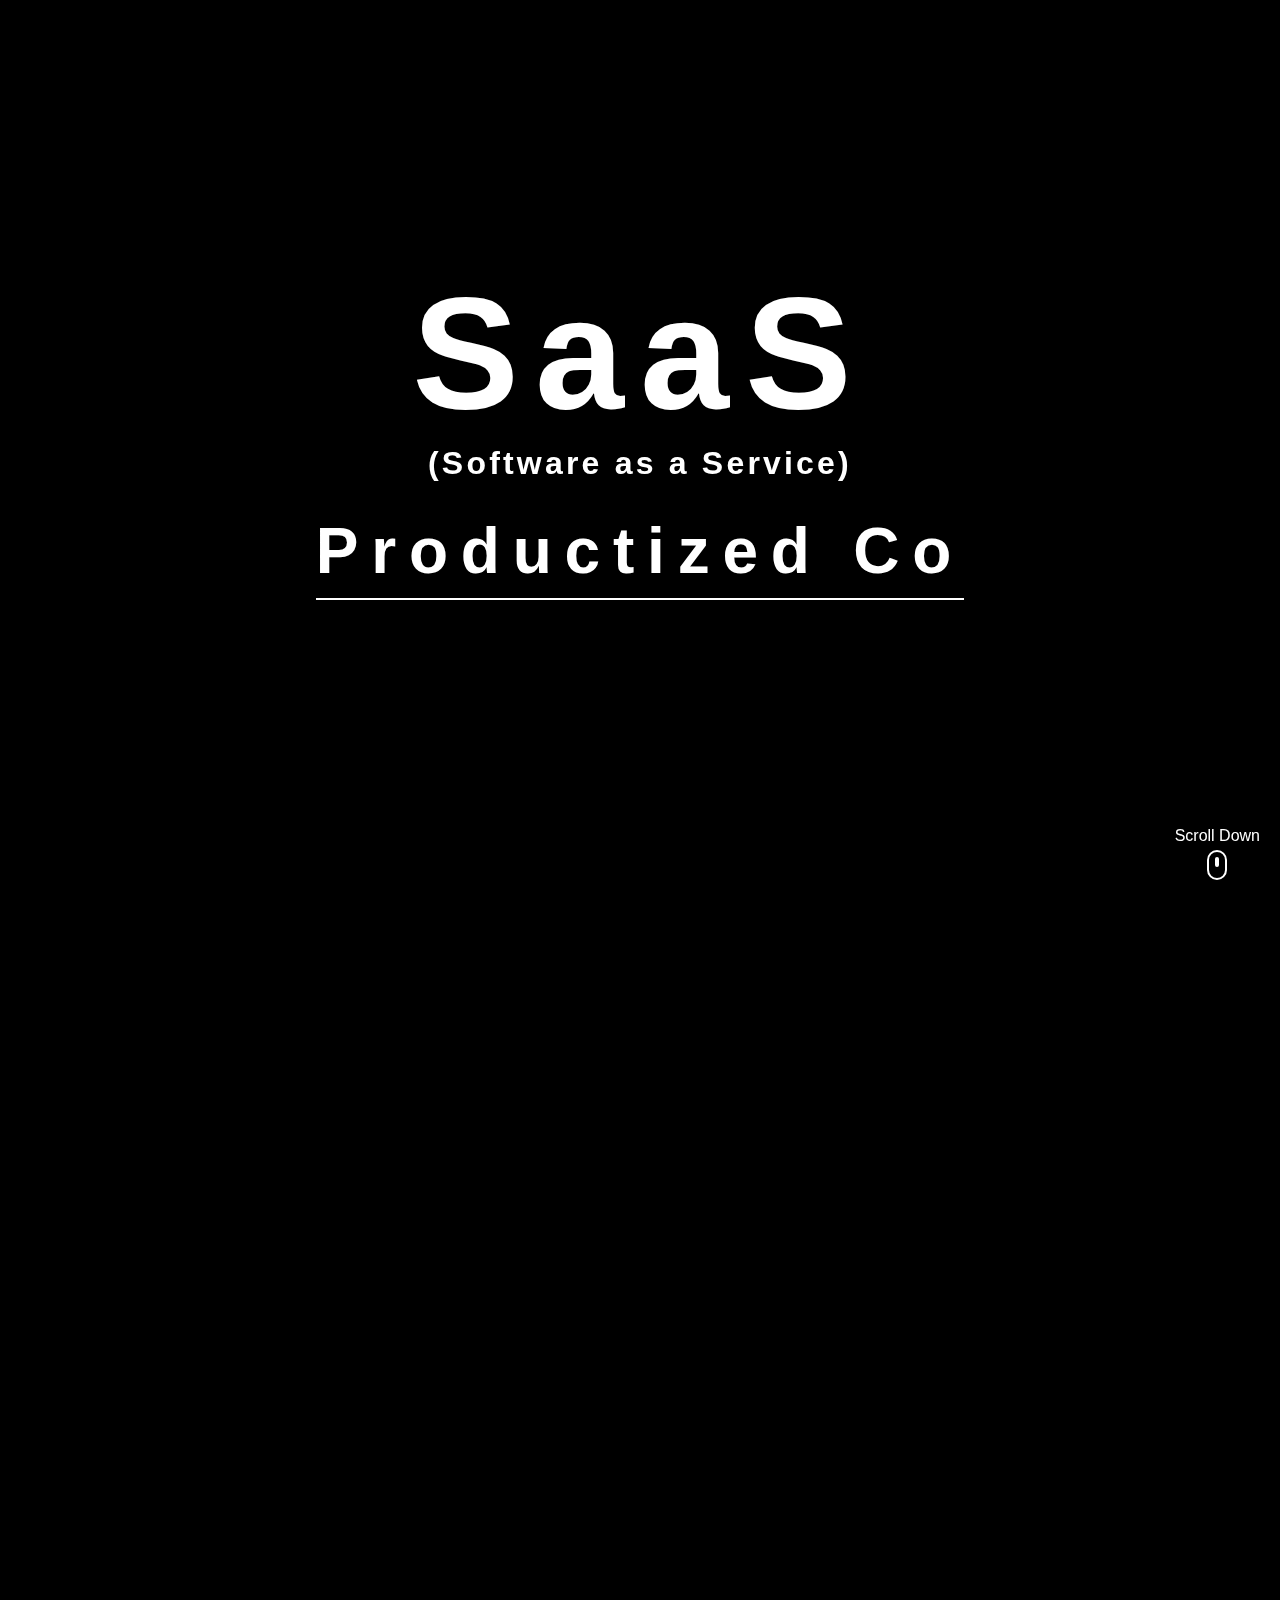
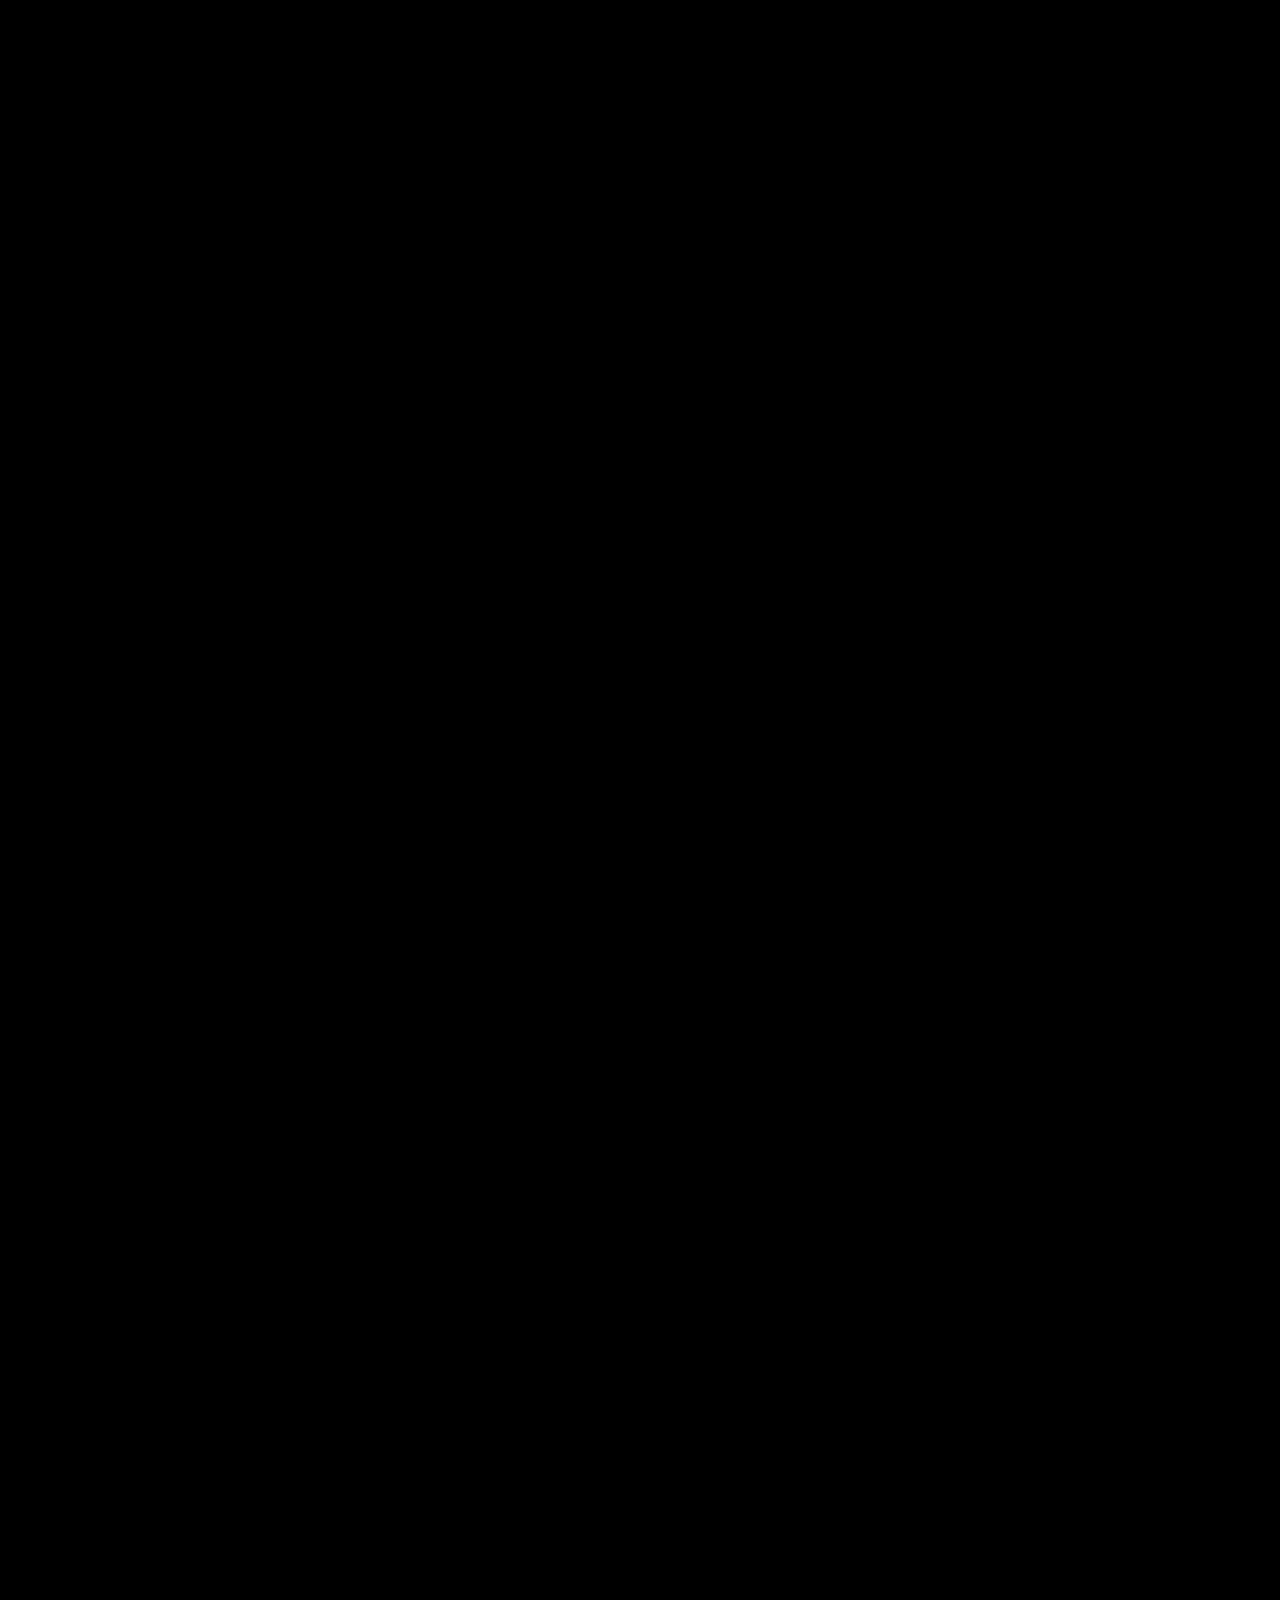
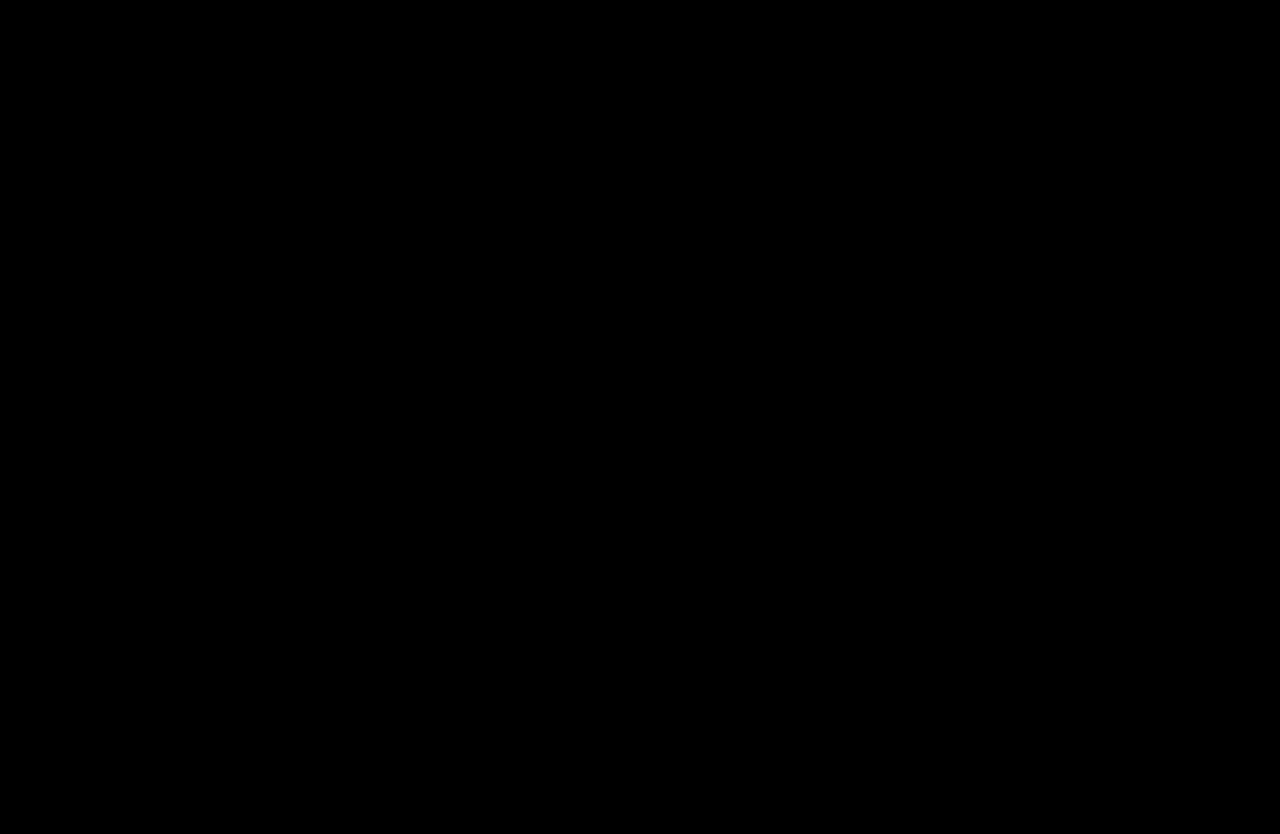
==== commit cec0a3ed: "Update index.html" ====
--- a/index.html
+++ b/index.html
@@ -123,7 +123,7 @@
         <div class="service">
         <h3><i class="fas fa-code"></i> Software Development</h3>
         <p>Custom software development tailored to your business needs. Build scalable and efficient systems for long-term success.</p>
-        <a href="#">View Packages</a>
+        <a href="software_dev.html">View Packages</a>
     </div>
         <div class="service">
             <h3><i class="fas fa-paint-brush"></i> Web Design</h3>
@@ -234,7 +234,3 @@
     </script>
 </body>
 </html>
-
-    </script>
-</body>
-</html>
--- a/styles.css
+++ b/styles.css
@@ -7,14 +7,79 @@
 
 html, body {
     height: 100%;
+    max-width: 100%;
     font-family: Arial, sans-serif;
     overflow-x: hidden;
 }
 
+/* Mobile Responsiveness */
+@media (max-width: 768px) {
+    .hero-section {
+        transform: scale(1); /* Scale normally for mobile */
+        margin: 0 auto;
+        padding: 20px;
+        text-align: center;
+    }
+
+    .hero-title {
+        font-size: 1.5em; /* Smaller font for mobile */
+        line-height: 1.2;
+    }
+
+    .packages-container {
+        display: flex;
+        flex-direction: column;
+        align-items: center; /* Center packages */
+    }
+
+    .package {
+        width: 90%; /* Reduce width for mobile */
+        margin-bottom: 20px; /* Add space between packages */
+        padding: 15px; /* Smaller padding */
+    }
+
+    .package h3 {
+        font-size: 1.6em; /* Smaller title */
+    }
+
+    .price {
+        font-size: 1.2em; /* Adjust price font */
+    }
+
+    /* Contact form on mobile */
+    #contact-form {
+        padding: 20px;
+        max-width: 100%;
+    }
+
+    /* Buttons and other elements adjustments */
+    .add-to-cart-btn {
+        padding: 10px;
+        font-size: 1em;
+    }
+
+    /* Ensure smooth scrolling indicator fits */
+    .scroll-indicator {
+        bottom: 20px;
+        right: 20px;
+        font-size: 0.8em; /* Adjust font size */
+    }
+}
+
 body {
     background-color: #000;
     color: #fff;
-}
+    max-width: 100%;
+    overflow-x: hidden;
+}
+
+/* Adjustments to ensure text does not overflow */
+h1, h2, h3, p, .package {
+    word-wrap: break-word; /* Break long words */
+    max-width: 100%;
+    margin: 0 auto; /* Center content */
+}
+
 
 /* Animated Background */
 .animated-bg {
@@ -881,6 +946,10 @@
 #contact-form {
     max-width: 600px;
     margin: 0 auto;
+    padding: 20px; /* Add padding to give breathing room */
+    background-color: #333; /* Background color for better visibility */
+    border-radius: 8px; /* Soft corners for the form */
+    box-shadow: 0 10px 20px rgba(0, 0, 0, 0.2); /* Subtle shadow */
 }
 
 #contact-form input, #contact-form textarea {
@@ -892,6 +961,11 @@
     background-color: #555;
     color: #fff;
     font-size: 1em;
+}
+
+#contact-form textarea {
+    resize: vertical; /* Allow textarea to resize vertically */
+    min-height: 100px; /* Ensure textarea has minimum height */
 }
 
 /* Contact Form Send Button Styling */
@@ -915,13 +989,43 @@
     transform: translateY(-5px); /* Adds slight movement effect on hover */
 }
 
-/* Responsive adjustments for smaller screens */
+/* Mobile-specific styles for contact form */
 @media (max-width: 768px) {
+    #contact-form {
+        max-width: 100%; /* Take full width on mobile */
+        padding: 15px; /* Reduce padding for smaller screens */
+    }
+
+    #contact-form input, #contact-form textarea {
+        font-size: 0.9em; /* Slightly smaller font size for mobile */
+        padding: 8px; /* Reduce padding for inputs on mobile */
+    }
+
     #contact-form button {
-        padding: 10px 15px;
-        font-size: 1em;
-    }
-}
+        padding: 10px 15px; /* Adjust button padding */
+        font-size: 0.95em; /* Slightly smaller button font for mobile */
+    }
+
+    #contact-form textarea {
+        min-height: 80px; /* Reduce minimum height on mobile */
+    }
+}
+
+/* Centering adjustments for mobile view */
+.contact-section {
+    display: flex;
+    justify-content: center;
+    align-items: center;
+    flex-direction: column;
+    padding: 20px;
+}
+
+.contact-section h2 {
+    text-align: center;
+    font-size: 1.8em;
+    margin-bottom: 15px;
+}
+
 
 .hidden {
     display: none;
